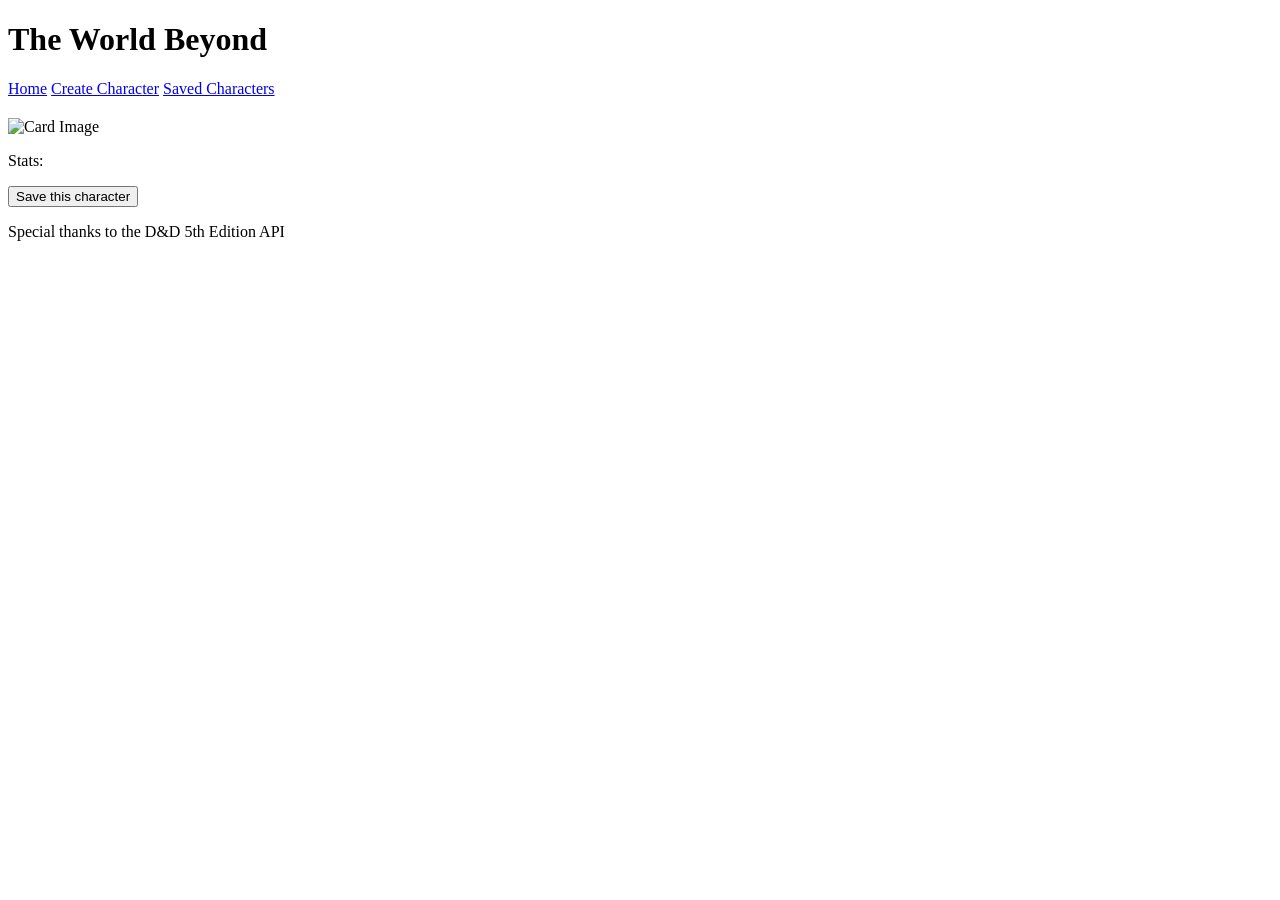
==== character-card.html @ dcc2f36c "beginning html" ====
<!DOCTYPE html>
<html lang="en">
<head>
    <meta charset="UTF-8">
    <meta name="viewport" content="width=device-width, initial-scale=1.0">
    <title>The World Beyond - Character Card</title>
    <link rel="stylesheet" href="css/main.css" />
    <script src="js/main.js" defer></script>
</head>
<body>
    <header>
        <h1>The World Beyond</h1>
        <nav>
            <a href="index.html">Home</a>
            <a href="character-generator.html">Create Character</a>
            <a href="saved-characters.html">Saved Characters</a>
        </nav>
    </header>
    <main>
        <div id="card-outline">
            <h2 id="Name"></h2>
            <div id="card-main-stats">
                <p id="class"></p>
                <p id="race"></p>
            </div>
            <img src="" alt="Card Image" />
            <p>Stats:</p>
            <div id="card-all-stats">
                <p id="stats-ability"></p>
                <p id="stats-traits"></p>
            </div>
        </div>
        <button id="saveCharacterButton">Save this character</button>
    </main>
    <footer>
        <p>Special thanks to the D&D 5th Edition API</p>
    </footer>
</body>
</html>
---- css/main.css ----
@import url('https://fonts.googleapis.com/css2?family=Almendra:ital,wght@0,400;0,700;1,400;1,700&family=Metamorphous&display=swap');
@import 'home.css';
@import 'header-footer.css';
:root {
    --purple-color: #681343;
    --gold-color: #f4af1c;
    --blue-color: #0A1B9B;

    --heading-font: Metamorphous, Courier, Trebuchet;
    --paragraph-font: Almendra, Arial, Tahoma;
}

img {
    max-height: 500px;
}
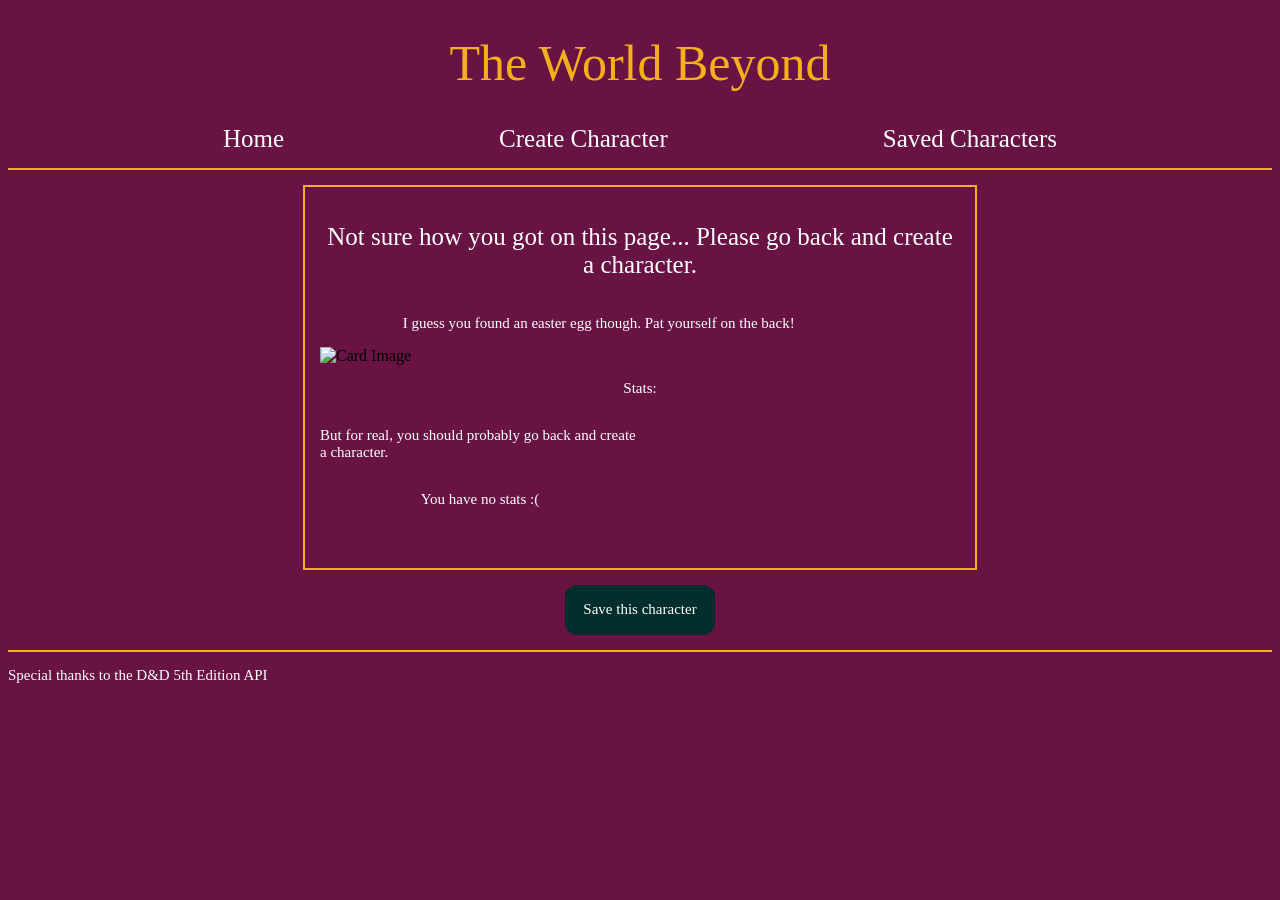
==== commit 528de3aa: "made the process to create a character and view its character card" ====
--- a/character-card.html
+++ b/character-card.html
@@ -4,8 +4,8 @@
     <meta charset="UTF-8">
     <meta name="viewport" content="width=device-width, initial-scale=1.0">
     <title>The World Beyond - Character Card</title>
-    <link rel="stylesheet" href="css/main.css" />
-    <script src="js/main.js" defer></script>
+    <link rel="stylesheet" href="css/card.css" />
+    <script src="js/character-card.mjs" type="module" defer></script>
 </head>
 <body>
     <header>
@@ -21,13 +21,17 @@
             <h2 id="Name"></h2>
             <div id="card-main-stats">
                 <p id="class"></p>
-                <p id="race"></p>
+                <p id="subclass"></p>
             </div>
-            <img src="" alt="Card Image" />
-            <p>Stats:</p>
+            <img src="" alt="Card Image" id="characterCardImage" />
+            <p id="stats-title">Stats:</p>
             <div id="card-all-stats">
-                <p id="stats-ability"></p>
+                <p id="stats-race"></p>
+                <p id="stats-alignment"></p>
                 <p id="stats-traits"></p>
+                <p id="stats-language"></p>
+                <p id="stats-height"></p>
+                <p id="stats-weight"></p>
             </div>
         </div>
         <button id="saveCharacterButton">Save this character</button>
--- a/css/card.css
+++ b/css/card.css
@@ -0,0 +1,53 @@
+/* character-card.html */
+@import 'main.css';
+
+#card-outline {
+    border: solid 2px var(--gold-color);
+    padding: 15px;
+    max-width: 70vw;
+    margin: 0 auto;
+}
+
+h2, #stats-title {
+    text-align: center;
+}
+
+#card-main-stats {
+    display: flex;
+    justify-content: space-evenly;
+}
+
+img {
+    max-width: 60vw;
+    max-height: 50vh;
+    display: block;
+    margin: 0 auto;
+}
+
+#card-all-stats {
+    width: 75vw;
+    margin: 0 auto;
+    display: grid;
+    grid-template-columns: 1fr 1fr;
+    justify-items: center;
+}
+
+#saveCharacterButton {
+    color: white;
+    background-color: var(--teal-color);
+    border: solid 2px var(--teal-color);
+    height: 50px;
+    width: 150px;
+    border-radius: 12px;
+    display: block;
+    margin: 15px auto;
+}
+
+@media screen and (min-width: 720px) {
+    #card-outline {
+        max-width: 50vw;
+    }
+    #card-all-stats {
+        width: 50vw;
+    }
+}
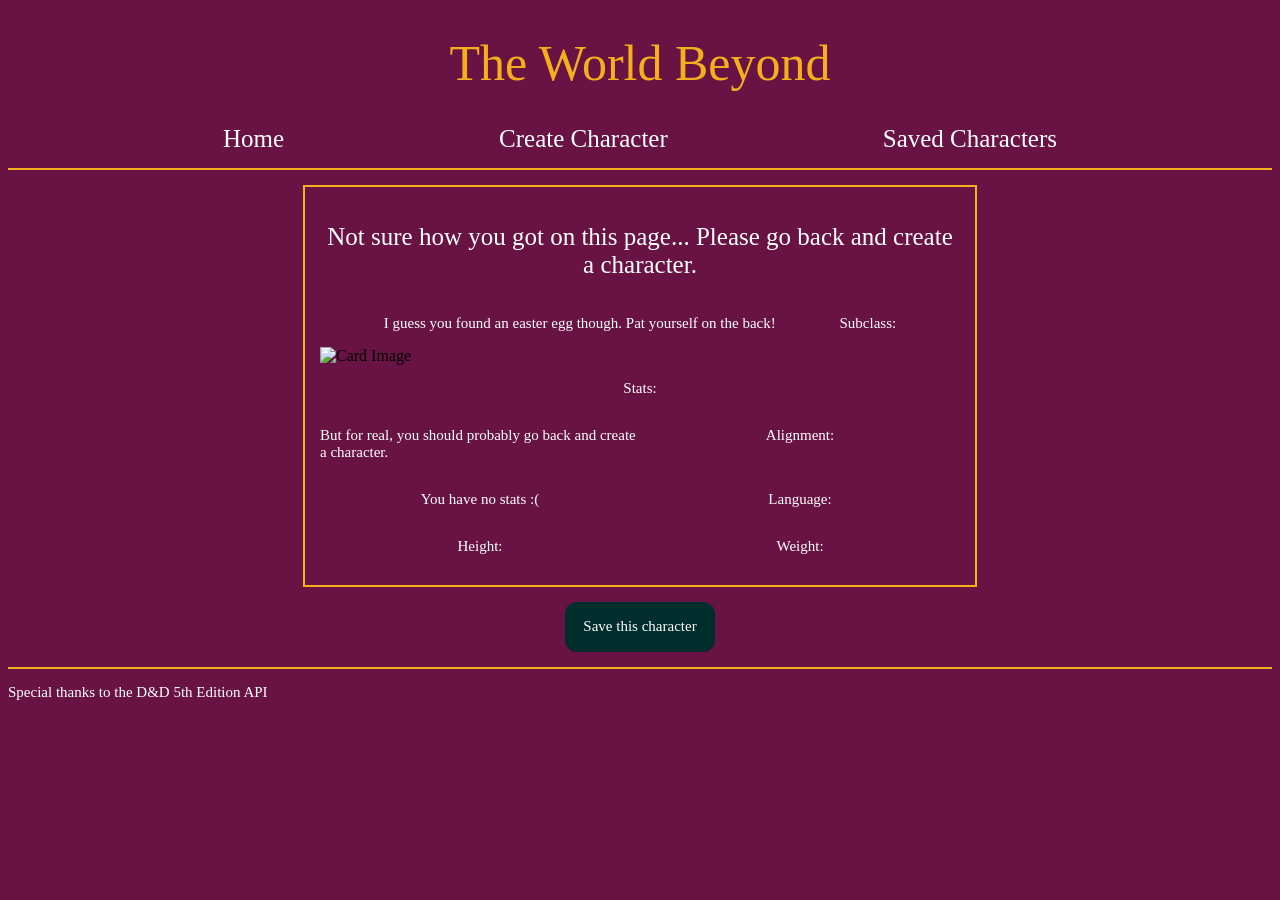
==== commit cc36e0c2: "small fixes, started arranging home page" ====
--- a/character-card.html
+++ b/character-card.html
@@ -20,18 +20,18 @@
         <div id="card-outline">
             <h2 id="Name"></h2>
             <div id="card-main-stats">
-                <p id="class"></p>
-                <p id="subclass"></p>
+                <p id="class">Class:</p>
+                <p id="subclass">Subclass:</p>
             </div>
             <img src="" alt="Card Image" id="characterCardImage" />
             <p id="stats-title">Stats:</p>
             <div id="card-all-stats">
-                <p id="stats-race"></p>
-                <p id="stats-alignment"></p>
-                <p id="stats-traits"></p>
-                <p id="stats-language"></p>
-                <p id="stats-height"></p>
-                <p id="stats-weight"></p>
+                <p id="stats-race">Race:</p>
+                <p id="stats-alignment">Alignment:</p>
+                <p id="stats-traits">Traits:</p>
+                <p id="stats-language">Language:</p>
+                <p id="stats-height">Height:</p>
+                <p id="stats-weight">Weight:</p>
             </div>
         </div>
         <button id="saveCharacterButton">Save this character</button>
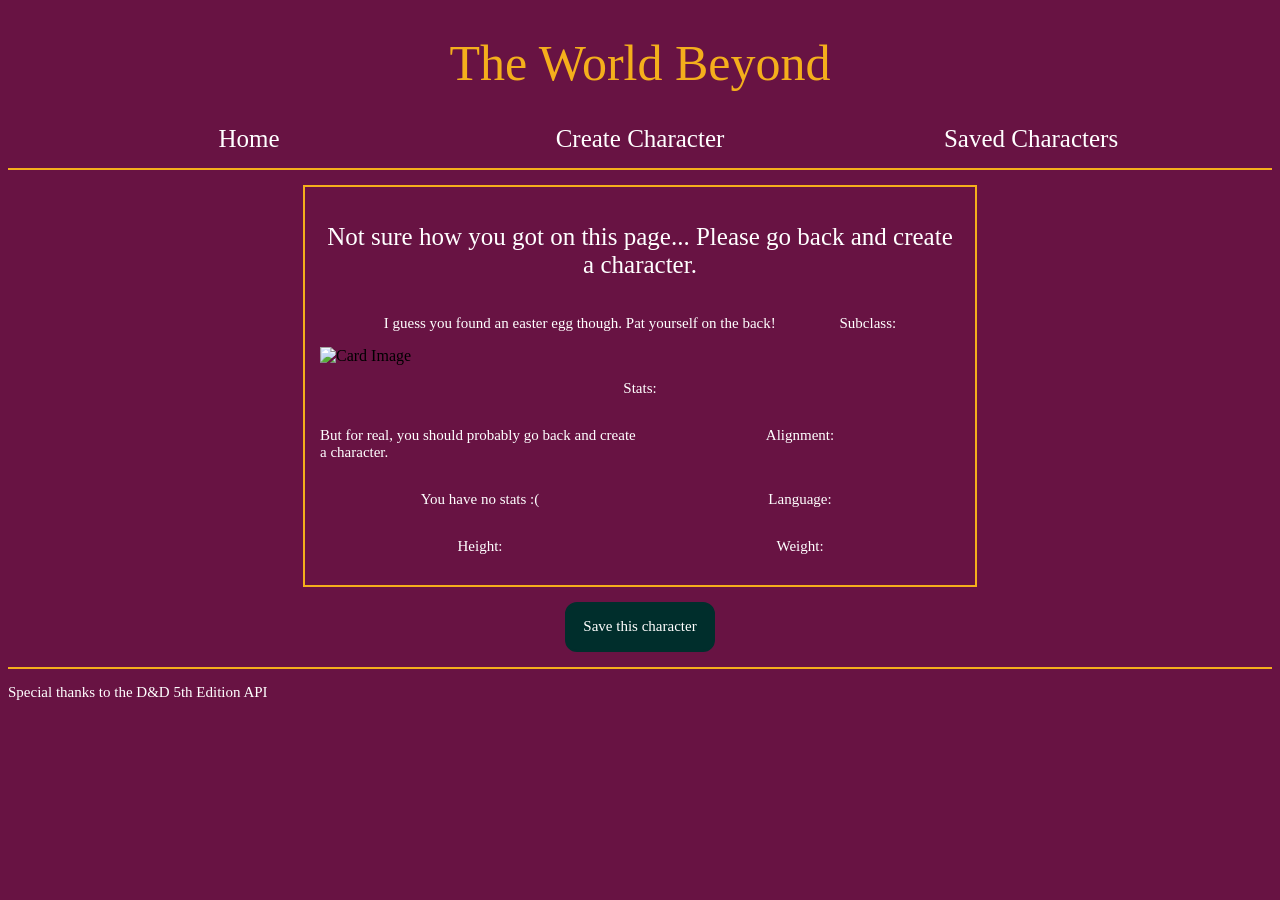
==== commit 61d5079b: "fixed centering, added more styling, added animations and polishing, added randomization for names" ====
--- a/character-card.html
+++ b/character-card.html
@@ -11,9 +11,9 @@
     <header>
         <h1>The World Beyond</h1>
         <nav>
-            <a href="index.html">Home</a>
-            <a href="character-generator.html">Create Character</a>
-            <a href="saved-characters.html">Saved Characters</a>
+            <a href="index.html" id="homeNav">Home</a>
+            <a href="character-generator.html" id="characterNav">Create Character</a>
+            <a href="saved-characters.html" id="savedNav">Saved Characters</a>
         </nav>
     </header>
     <main>
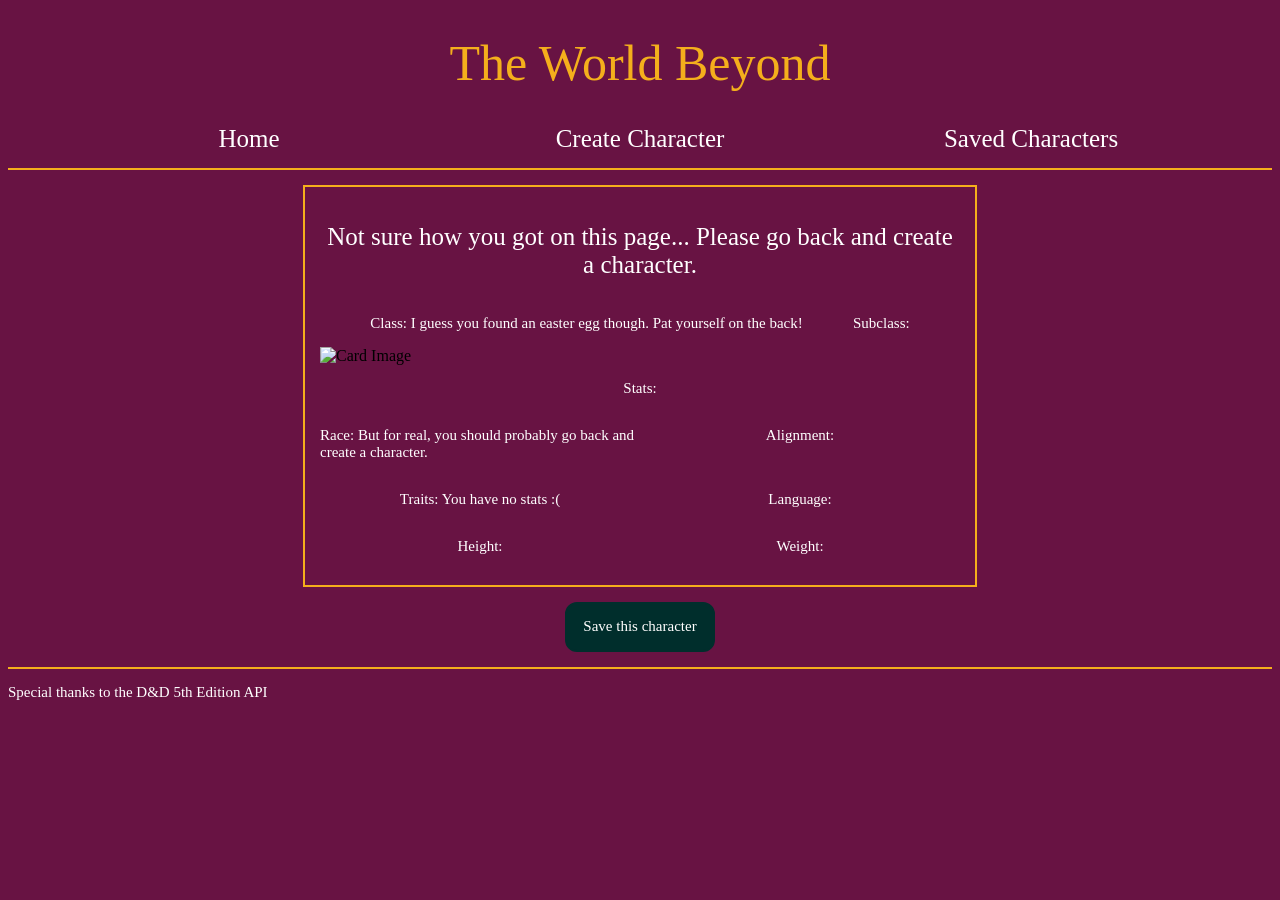
==== commit f4deb696: "finishing touches, added extra information, fixed formatting" ====
--- a/character-card.html
+++ b/character-card.html
@@ -20,18 +20,18 @@
         <div id="card-outline">
             <h2 id="Name"></h2>
             <div id="card-main-stats">
-                <p id="class">Class:</p>
-                <p id="subclass">Subclass:</p>
+                <p>Class: <span id="class"></span></p>
+                <p>Subclass: <span id="subclass"></span></p>
             </div>
             <img src="" alt="Card Image" id="characterCardImage" />
             <p id="stats-title">Stats:</p>
             <div id="card-all-stats">
-                <p id="stats-race">Race:</p>
-                <p id="stats-alignment">Alignment:</p>
-                <p id="stats-traits">Traits:</p>
-                <p id="stats-language">Language:</p>
-                <p id="stats-height">Height:</p>
-                <p id="stats-weight">Weight:</p>
+                <p>Race: <span id="stats-race"></span></p>
+                <p>Alignment: <span id="stats-alignment"></span></p>
+                <p>Traits: <span id="stats-traits"></span></p>
+                <p>Language: <span id="stats-language"></span></p>
+                <p>Height: <span id="stats-height"></span></p>
+                <p>Weight: <span id="stats-weight"></span></p>
             </div>
         </div>
         <button id="saveCharacterButton">Save this character</button>
